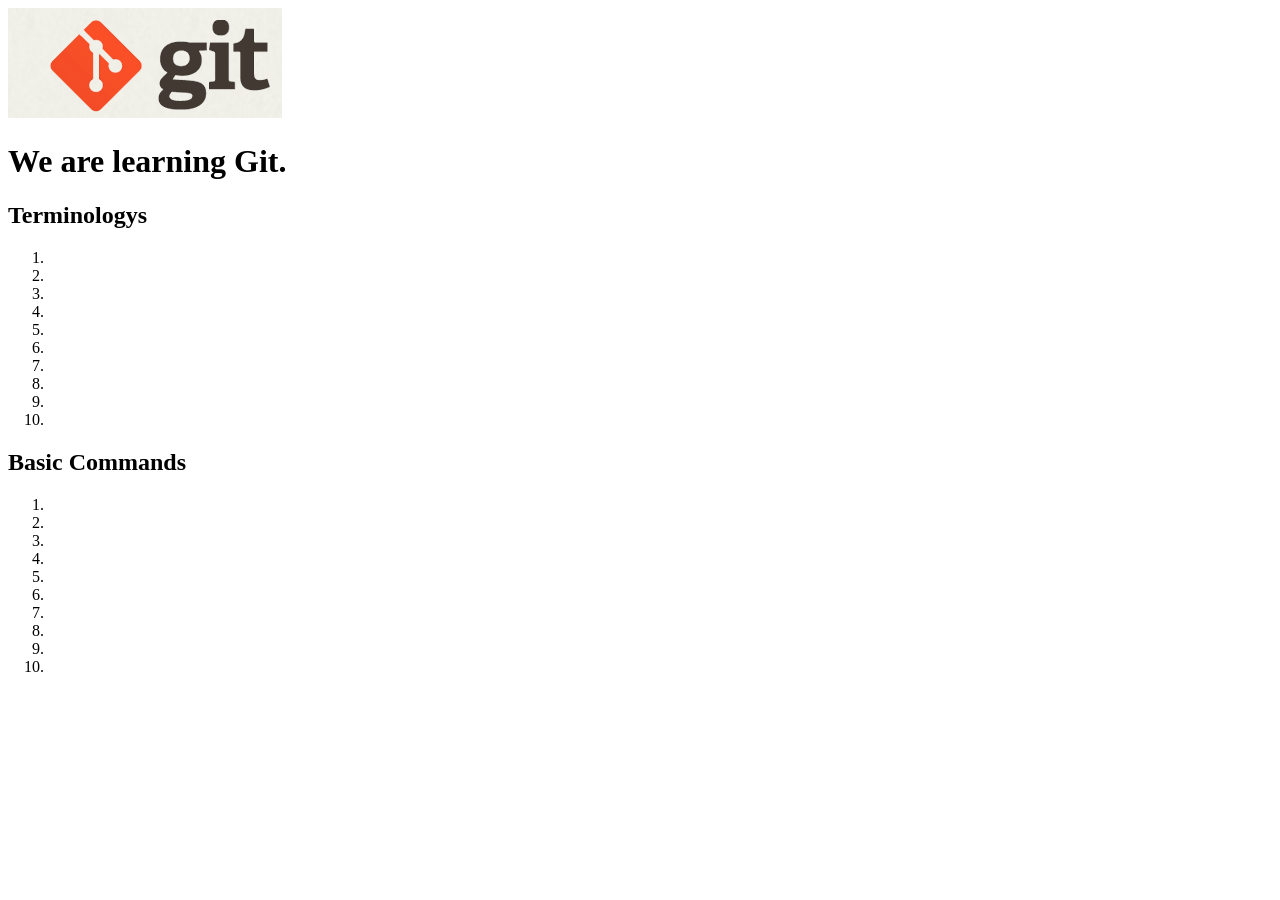
==== index.html @ 138e5fa5 "Add index & logo" ====
<!DOCTYPE html>
<html>
<head>
    <title>Git Demo</title>
    <link rel="stylesheet" type="text/css" href="styles/style.css">
</head>
<body>
    <header>
        <img id="header-img" src="images/git-logo.png">
        <h1 id='header-words'>We are learning Git.</h1> 
    </header>

    <section>
        <div class="accordion"><h1>Terminologys</h1></div>
            <div class="panel">
                <ol>
                    <li></li>
                    <li></li>
                    <li></li>
                    <li></li>
                    <li></li>
                    <li></li>
                    <li></li>
                    <li></li>
                    <li></li>
                    <li></li>
                </ol>     
            </div>
        <div class="accordion"><h1>Basic Commands</h1></div>
            <div class="panel">
                <ol>
                    <li></li>
                    <li></li>
                    <li></li>
                    <li></li>
                    <li></li>
                    <li></li>
                    <li></li>
                    <li></li>
                    <li></li>
                    <li></li>
                </ol>
            </div>
        </div>
    </section>
     
    <script src="js/script.js"></script> 
</body>
</html>
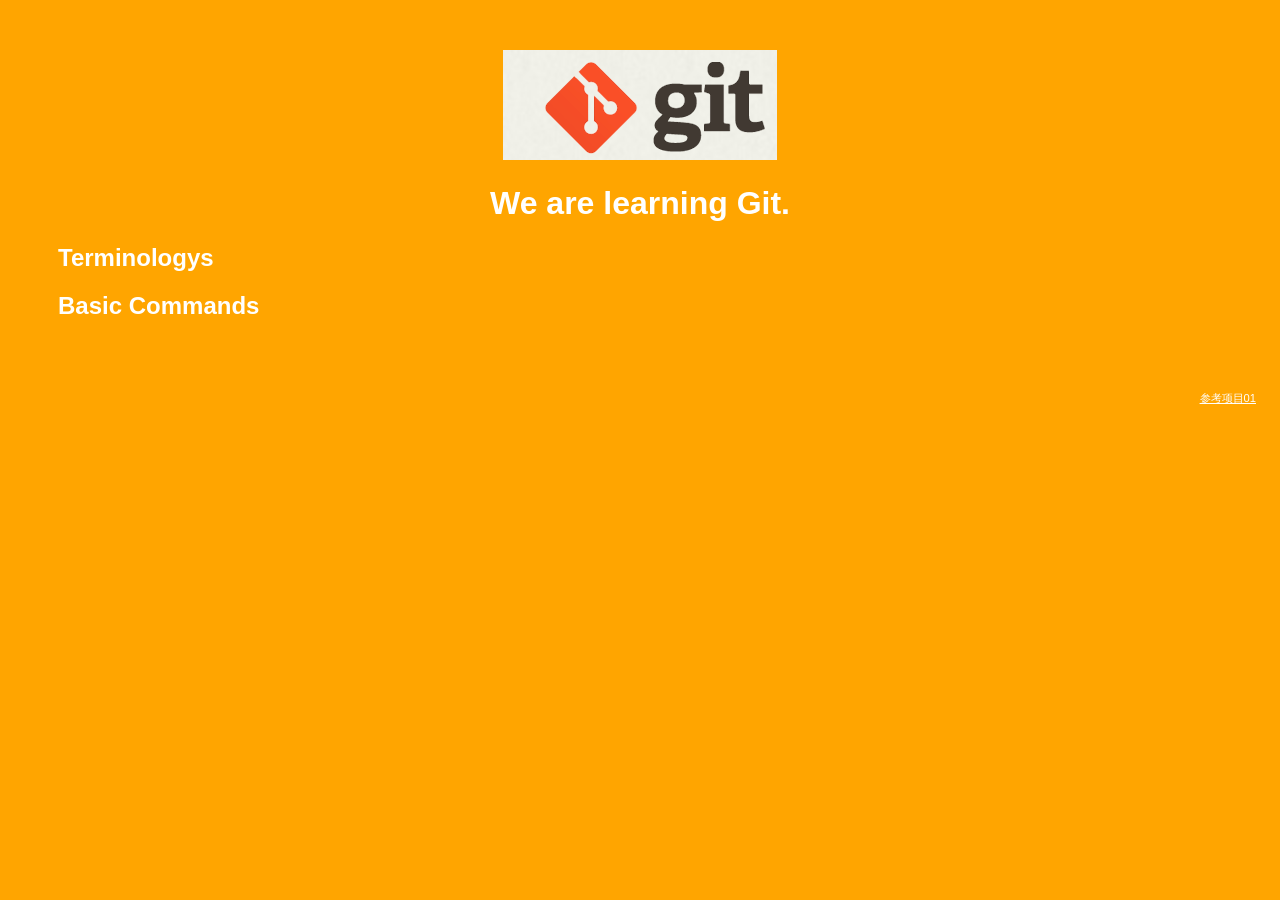
==== commit 8860eae2: "Modify index.html & styl.css" ====
--- a/index.html
+++ b/index.html
@@ -43,7 +43,11 @@
             </div>
         </div>
     </section>
-     
+    <footer>
+	    <p>
+	    	<a href="https://github.com/TTN-js/unforGITtable">参考项目01</a>
+	    </p>    
+    </footer>	    
     <script src="js/script.js"></script> 
 </body>
 </html>
--- a/styles/style.css
+++ b/styles/style.css
@@ -0,0 +1,64 @@
+body{
+  background-color: orange;
+  font-family: 'Monaco', sans-serif;
+  color: white;
+}
+
+body a{
+  color: white;
+}
+
+header{
+  text-align: center;
+  margin-top: 50px;
+}
+
+h3{
+  color: red;
+}
+
+header-img{
+  width: 400px;
+}
+
+header-words{
+  line-height: 10px;
+  font-size: 50px;
+  font-family: 'Monaco', sans-serif;
+  margin-bottom: 75px;
+}
+
+section{
+  padding: 0 50px 0px 50px;
+  text-align: left;
+}
+
+div.accordion {
+  cursor: pointer;
+  border: none;
+  outline: none;
+}
+
+div.accordion.active, div.accordion:hover {
+  background-color: white;
+  color: #1D2031;
+}
+
+div.panel {
+  padding: 0 18px 0 0;
+  display: none;
+}
+
+footer{
+	right:0;
+	bottom:0;
+	position:relative;
+	padding:10px 1rem 10px 0;
+	margin-top:50px;
+	font-size:0.7em;
+	text-align:right;
+}
+
+footer p{
+	margin-botton:0;
+}
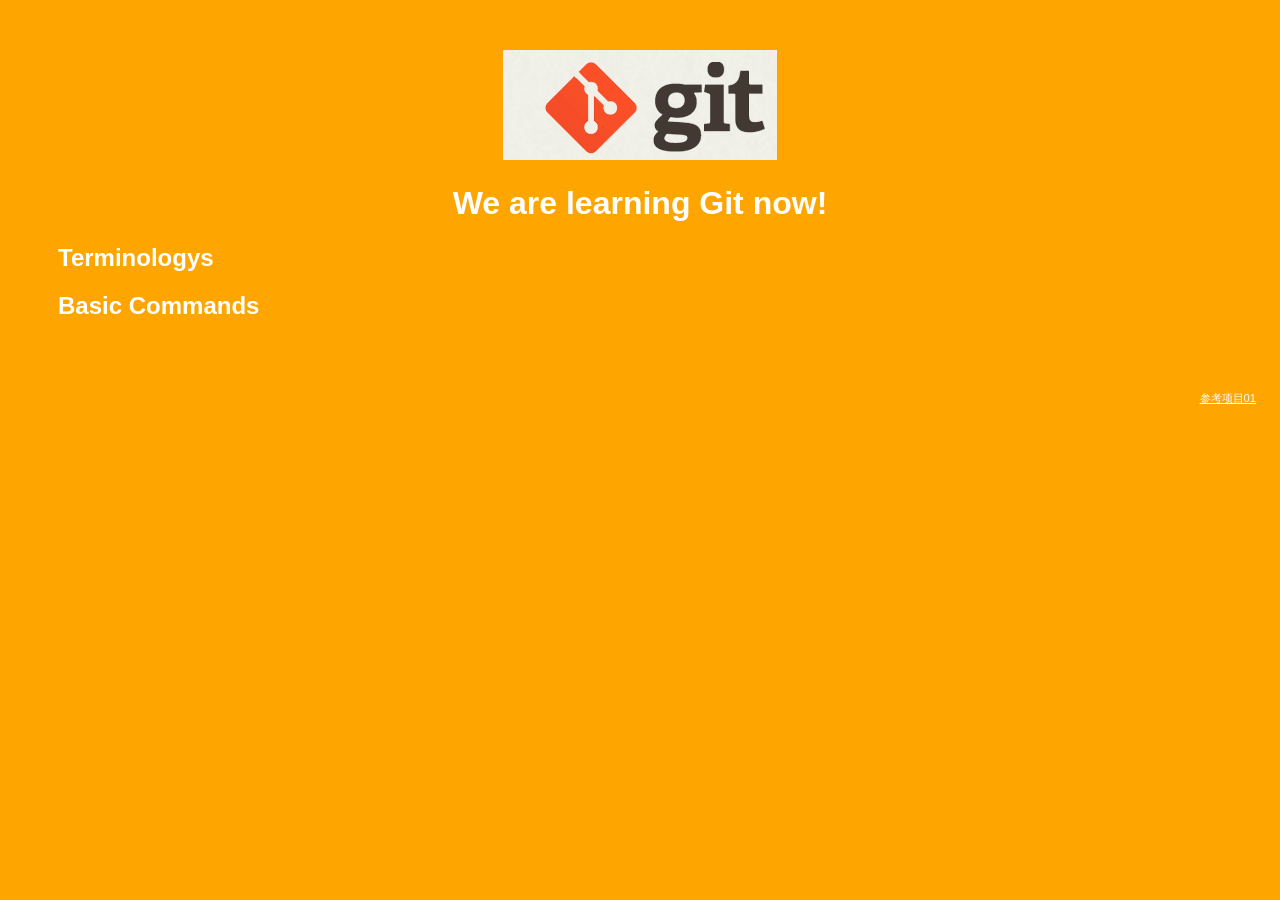
==== commit f0e0db68: "Modify index.html new!" ====
--- a/index.html
+++ b/index.html
@@ -7,7 +7,7 @@
 <body>
     <header>
         <img id="header-img" src="images/git-logo.png">
-        <h1 id='header-words'>We are learning Git.</h1> 
+        <h1 id='header-words'>We are learning Git now!</h1> 
     </header>
 
     <section>
@@ -29,7 +29,7 @@
         <div class="accordion"><h1>Basic Commands</h1></div>
             <div class="panel">
                 <ol>
-                    <li></li>
+                    <li>add</li>
                     <li></li>
                     <li></li>
                     <li></li>
